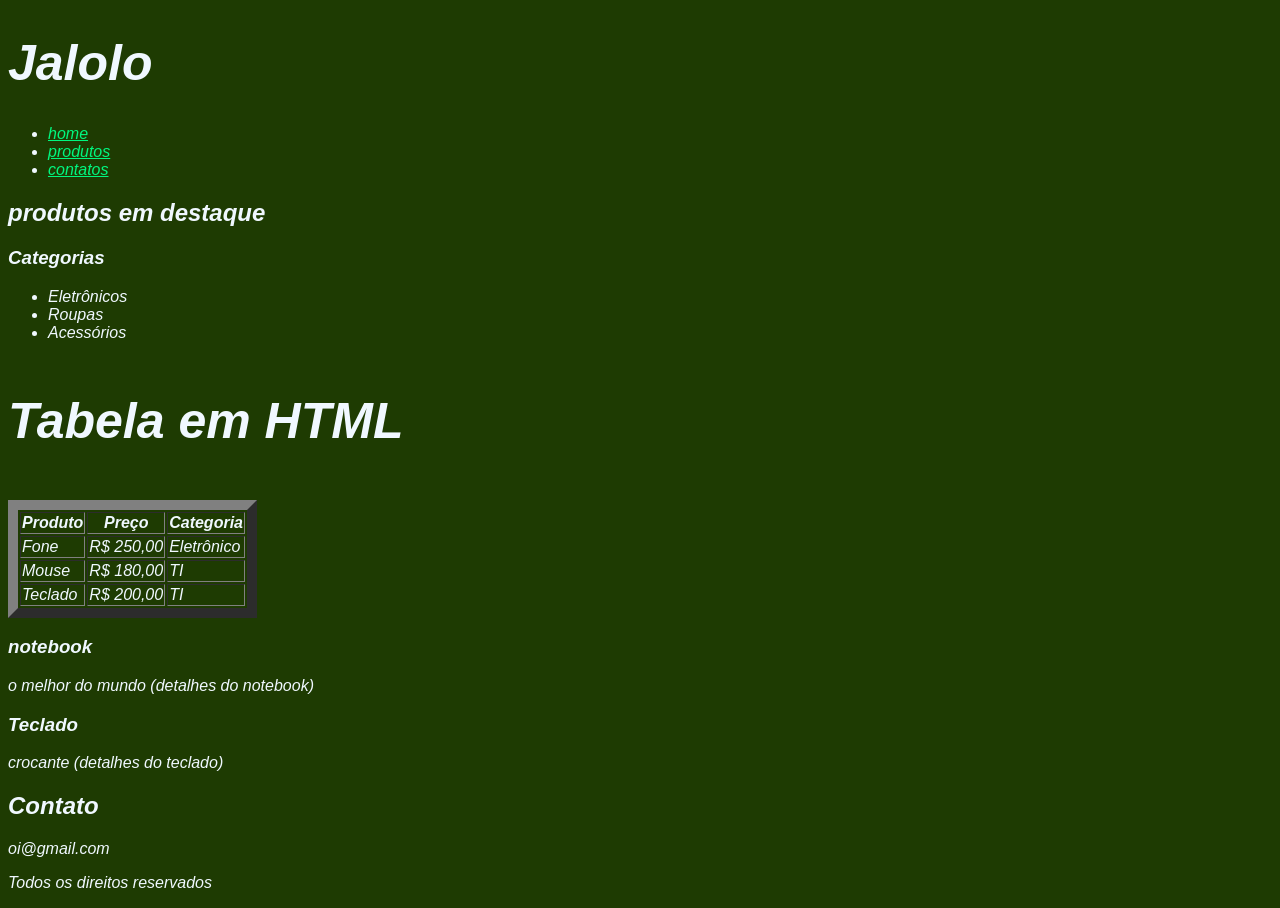
==== Aula 6 - HTML/index.html @ 4f058e42 "Aula concluida 06.07" ====
<!doctype html>
<html lang="pt-BR">
  <head>
    <meta charset="UTF-8" />
    <meta name="viewport" content="width=device-width, initial-scale=1.0" />
    <title>Minha Loja</title>
  </head>
  <style>
    body {
      background-color: rgb(30, 59, 2);
      color: aliceblue;
      font-style: oblique;
      font-family: Verdana, Geneva, Tahoma, sans-serif;
    }
    a {
      color: rgb(0, 247, 127);
    }
    h1 {
      font-size: 50px;
    }
    footer{
        font-family: Arial, Helvetica, sans-serif;
    }
  </style>

  <body>
    <header class="header" id="home">
      <h1>Jalolo</h1>
      <nav class="nav-menu">
        <ul>
          <li><a href="#home">home</a></li>
          <li><a href="#produtos">produtos</a></li>
          <li><a href="#contatos">contatos</a></li>
        </ul>
      </nav>
    </header>
    <main>
      <section class="products" id="produtos">
        <h2>produtos em destaque</h2>
        <article class="products">
          <!--Lista de categorias-->
          <aside class="categorias">
            <h3>Categorias</h3>
            <ul>
              <li>Eletrônicos</li>
              <li>Roupas</li>
              <li>Acessórios</li>
            </ul>
          </aside>

          <h1>Tabela em HTML</h1>
          <table border="10">
            <thead>
              <tr>
                <th>Produto</th>
                <th>Preço</th>
                <th>Categoria</th>
              </tr>
            </thead>
            <tbody>
              <tr>
                <td>Fone</td>
                <td>R$ 250,00</td>
                <td>Eletrônico</td>
              </tr>
              <tr>
                <td>Mouse</td>
                <td>R$ 180,00</td>
                <td>TI</td>
              </tr>
              <tr>
                <td>Teclado</td>
                <td>R$ 200,00</td>
                <td>TI</td>
              </tr>
            </tbody>
          </table>

          <h3>notebook</h3>
          <p>o melhor do mundo (detalhes do notebook)</p>
        </article>
        <article class="products">
          <h3>Teclado</h3>
          <p>crocante (detalhes do teclado)</p>
        </article>
      </section>
      <section class="contact" id="contatos">
        <h2>Contato</h2>
        <p>oi@gmail.com</p>
      </section>
    </main>
    <footer class="footer">
      <p>Todos os direitos reservados</p>
    </footer>
  </body>
</html>
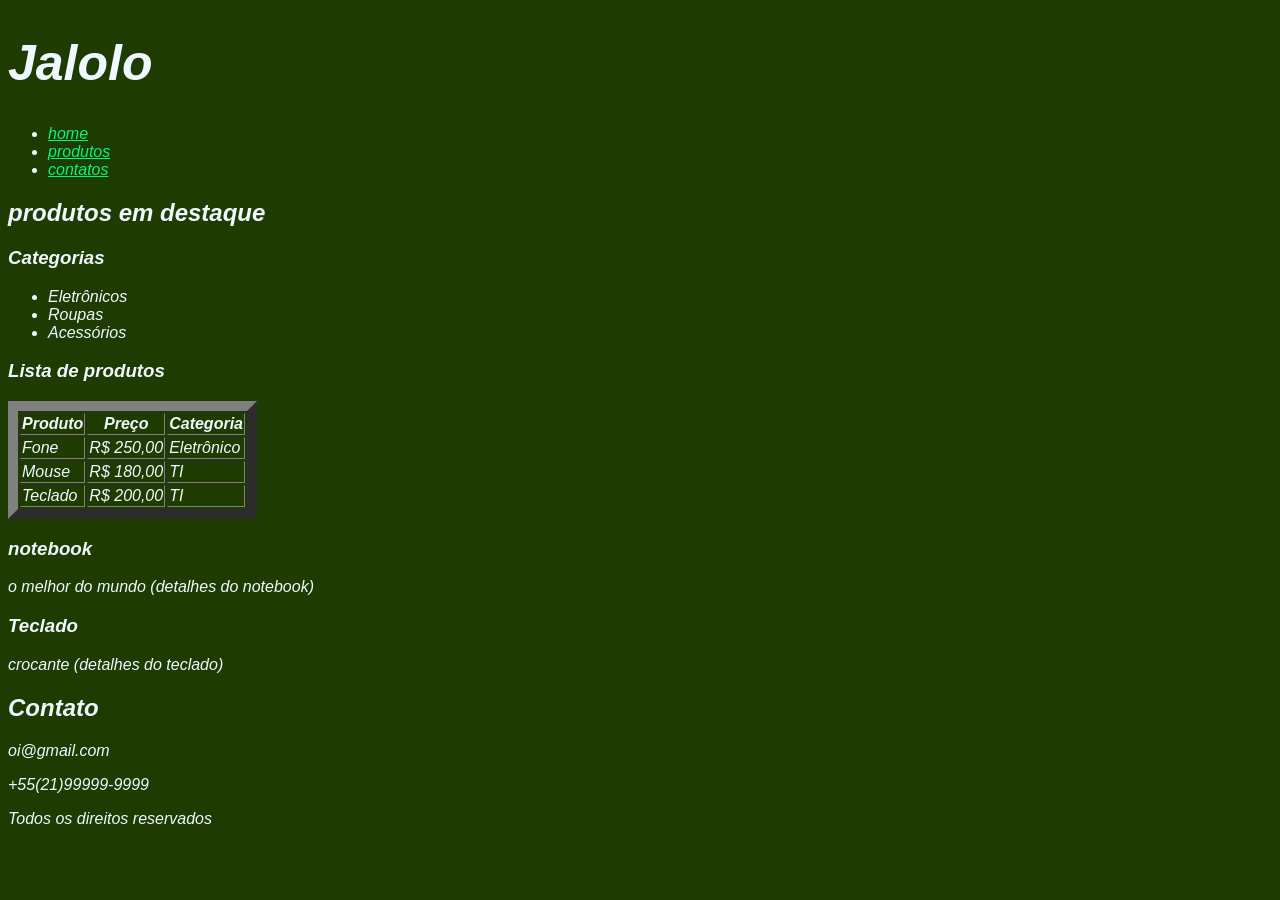
==== commit a35bb319: "Formulario 07.07" ====
--- a/Aula 6 - HTML/index.html
+++ b/Aula 6 - HTML/index.html
@@ -24,7 +24,8 @@
   </style>
 
   <body>
-    <header class="header" id="home">
+    <!--Cabeção da página-->
+    <header class="header">
       <h1>Jalolo</h1>
       <nav class="nav-menu">
         <ul>
@@ -34,7 +35,8 @@
         </ul>
       </nav>
     </header>
-    <main>
+    <!--Corpo da página-->
+    <main  id="home">
       <section class="products" id="produtos">
         <h2>produtos em destaque</h2>
         <article class="products">
@@ -48,8 +50,11 @@
             </ul>
           </aside>
 
-          <h1>Tabela em HTML</h1>
-          <table border="10">
+          <!--Tabela de produtos-->
+          <section class="product-list">
+           <h3>Lista de produtos</h3>
+          
+            <table border="10" >
             <thead>
               <tr>
                 <th>Produto</th>
@@ -75,18 +80,22 @@
               </tr>
             </tbody>
           </table>
-
+         </section>
+         <!--não usado-->
           <h3>notebook</h3>
           <p>o melhor do mundo (detalhes do notebook)</p>
         </article>
+        <!--não usado-->
         <article class="products">
           <h3>Teclado</h3>
           <p>crocante (detalhes do teclado)</p>
         </article>
       </section>
+      <!--Os manos dos contatos-->
       <section class="contact" id="contatos">
         <h2>Contato</h2>
         <p>oi@gmail.com</p>
+        <p>+55(21)99999-9999</p>
       </section>
     </main>
     <footer class="footer">
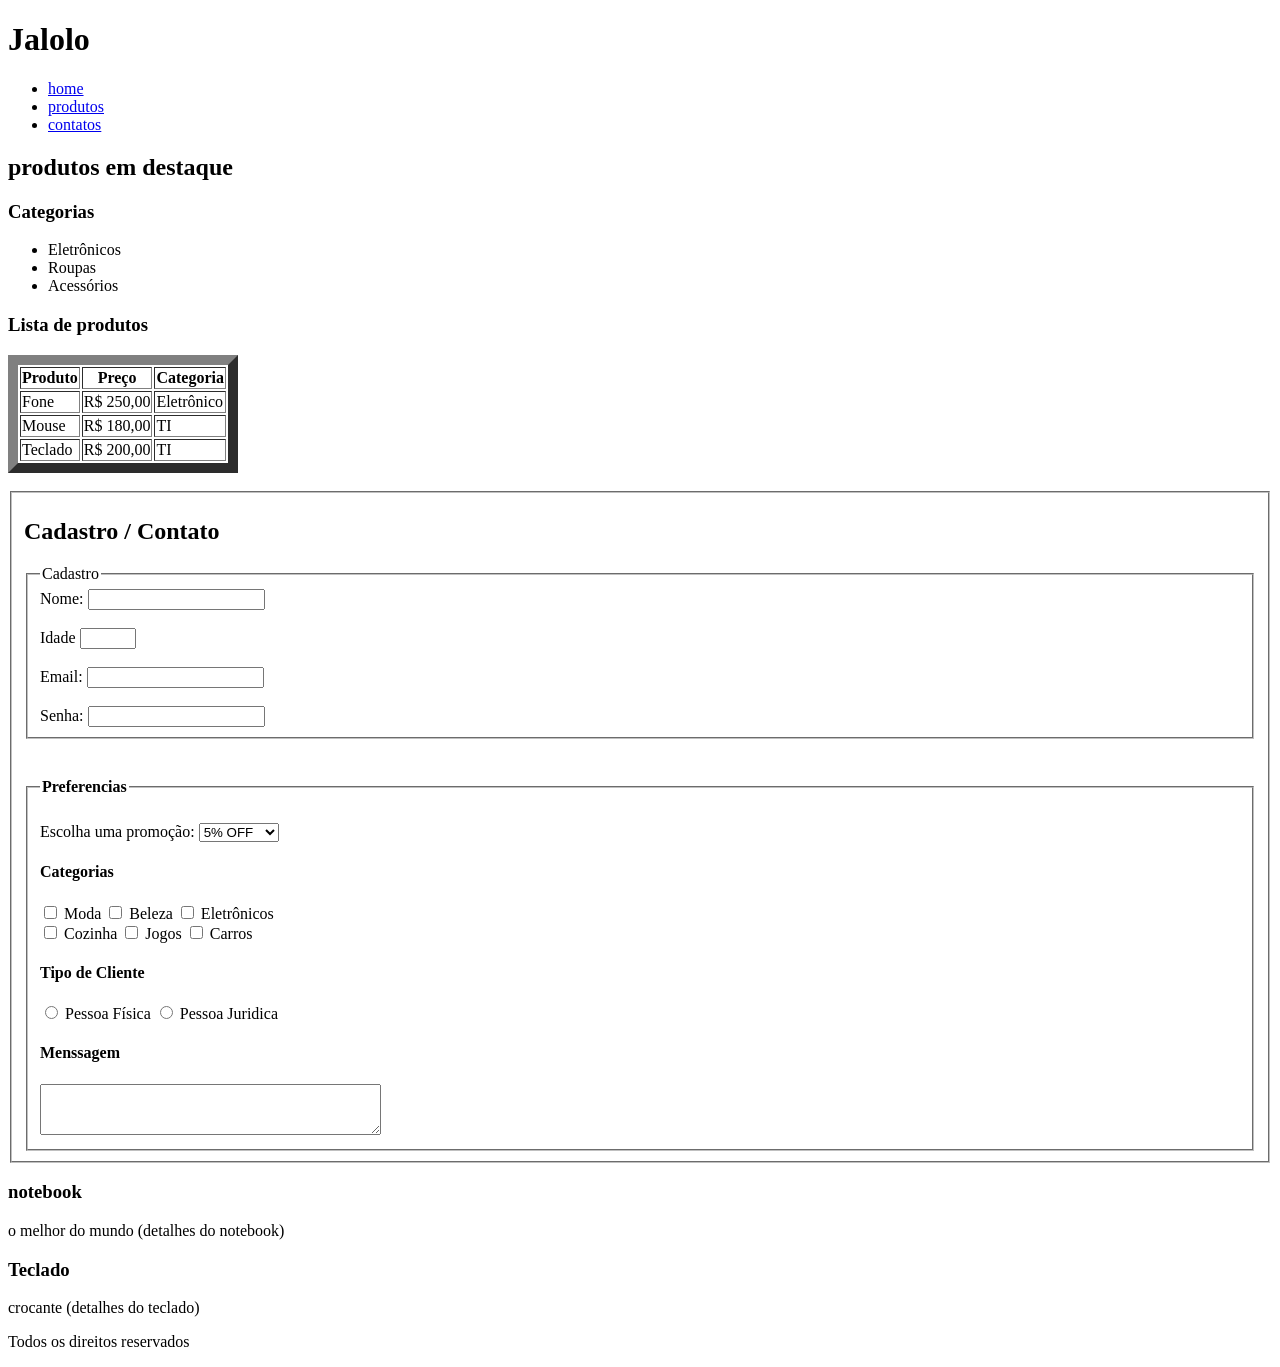
==== commit f540ac9e: "Fim de Aula 08.07 - terminando o site feio" ====
--- a/Aula 6 - HTML/index.html
+++ b/Aula 6 - HTML/index.html
@@ -6,21 +6,7 @@
     <title>Minha Loja</title>
   </head>
   <style>
-    body {
-      background-color: rgb(30, 59, 2);
-      color: aliceblue;
-      font-style: oblique;
-      font-family: Verdana, Geneva, Tahoma, sans-serif;
-    }
-    a {
-      color: rgb(0, 247, 127);
-    }
-    h1 {
-      font-size: 50px;
-    }
-    footer{
-        font-family: Arial, Helvetica, sans-serif;
-    }
+
   </style>
 
   <body>
@@ -36,7 +22,7 @@
       </nav>
     </header>
     <!--Corpo da página-->
-    <main  id="home">
+    <main id="home">
       <section class="products" id="produtos">
         <h2>produtos em destaque</h2>
         <article class="products">
@@ -52,36 +38,175 @@
 
           <!--Tabela de produtos-->
           <section class="product-list">
-           <h3>Lista de produtos</h3>
-          
-            <table border="10" >
-            <thead>
-              <tr>
-                <th>Produto</th>
-                <th>Preço</th>
-                <th>Categoria</th>
-              </tr>
-            </thead>
-            <tbody>
-              <tr>
-                <td>Fone</td>
-                <td>R$ 250,00</td>
-                <td>Eletrônico</td>
-              </tr>
-              <tr>
-                <td>Mouse</td>
-                <td>R$ 180,00</td>
-                <td>TI</td>
-              </tr>
-              <tr>
-                <td>Teclado</td>
-                <td>R$ 200,00</td>
-                <td>TI</td>
-              </tr>
-            </tbody>
-          </table>
-         </section>
-         <!--não usado-->
+            <h3>Lista de produtos</h3>
+
+            <table border="10">
+              <thead>
+                <tr>
+                  <th>Produto</th>
+                  <th>Preço</th>
+                  <th>Categoria</th>
+                </tr>
+              </thead>
+              <tbody>
+                <tr>
+                  <td>Fone</td>
+                  <td>R$ 250,00</td>
+                  <td>Eletrônico</td>
+                </tr>
+                <tr>
+                  <td>Mouse</td>
+                  <td>R$ 180,00</td>
+                  <td>TI</td>
+                </tr>
+                <tr>
+                  <td>Teclado</td>
+                  <td>R$ 200,00</td>
+                  <td>TI</td>
+                </tr>
+              </tbody>
+            </table>
+          </section>
+
+          <br />
+          <section class="area-login" id="contato">
+            <fieldset>
+            <h2>Cadastro / Contato</h2>
+            <form method="post" action="">
+              <fieldset>
+                <legend>Cadastro</legend>
+
+                <label for="nome">Nome: </label>
+                <input
+                  type="text"
+                  name="nome"
+                  id="nome"
+                  required
+                  minlength="3"
+                />
+                <br />
+                <br />
+
+                <label for="id">Idade</label>
+                <input type="number" name="id" id="id" min="18" max="120" />
+                <br />
+                <br />
+                <label for="email">Email:</label>
+                <input type="email" name="email" id="email" />
+
+                <br />
+                <br />
+
+                <label for="senha">Senha:</label>
+                <input type="password" name="senha" id="senha" />
+              </fieldset>
+              <br />
+              <fieldset>
+                <legend><h1>Preferencias</h1></legend>
+                <label for="sele">Escolha uma promoção: </label>
+                <select name="sele" id="sel">
+                  <option value="5of">5% OFF</option>
+                  <option value="10of">10% OFF</option>
+                  <option value="15of">15% OFF</option>
+                  <option value="20of">20% OFF</option>
+                  <option value="25of">25% OFF</option>
+                  <option value="30of">30% OFF</option>
+                  <option value="35of">35% OFF</option>
+                  <option value="40of">40% OFF</option>
+                  <option value="45of">45% OFF</option>
+                </select>
+
+                <h4>Categorias</h4>
+                <input
+                  type="checkbox"
+                  name="preferences"
+                  id="check-news"
+                  value="news"
+                />
+
+                <label for="check-news">Moda</label>
+
+                <input
+                  type="checkbox"
+                  name="preferences"
+                  id="blz"
+                  value="news"
+                />
+
+                <label for="blz">Beleza</label>
+
+                 <input
+                  type="checkbox"
+                  name="preferences"
+                  id="ele"
+                  value="news"
+                />
+              
+                <label for="ele">Eletrônicos</label>
+
+
+                <br>
+                <input
+                  type="checkbox"
+                  name="preferences"
+                  id="coz"
+                  value="news
+"
+                />
+                  
+                <label for="coz">Cozinha</label>
+
+                 <input
+                  type="checkbox"
+                  name="preferences"
+                  id="jojo"
+                  value="news"
+                />
+
+                <label for="jojo">Jogos</label>
+                
+                
+                
+                 <input
+                  type="checkbox"
+                  name="preferences"
+                  id="car"
+                  value="news"
+                />
+
+                <label for="car">Carros</label>
+
+
+                <h4>Tipo de Cliente</h4>
+
+                <input type="radio" name="client" id="radio-pf" value="pf" />
+
+                <label for="radio-pf">Pessoa Física</label>
+
+                <input type="radio" name="client" id="radio-pj" value="pj" />
+                  
+                <label for="radio-pj">Pessoa Juridica</label>  
+
+                 
+
+               
+                 
+                
+                <h4>Menssagem</h4>
+                <textarea  rows="3" cols="40"
+                maxlength="200"
+                placeholder="Observação"
+                > </textarea>
+                
+
+
+
+
+              </fieldset>
+              </fieldset>
+            </form>
+          </section>
+          <!--não usado-->
           <h3>notebook</h3>
           <p>o melhor do mundo (detalhes do notebook)</p>
         </article>
@@ -92,11 +217,6 @@
         </article>
       </section>
       <!--Os manos dos contatos-->
-      <section class="contact" id="contatos">
-        <h2>Contato</h2>
-        <p>oi@gmail.com</p>
-        <p>+55(21)99999-9999</p>
-      </section>
     </main>
     <footer class="footer">
       <p>Todos os direitos reservados</p>
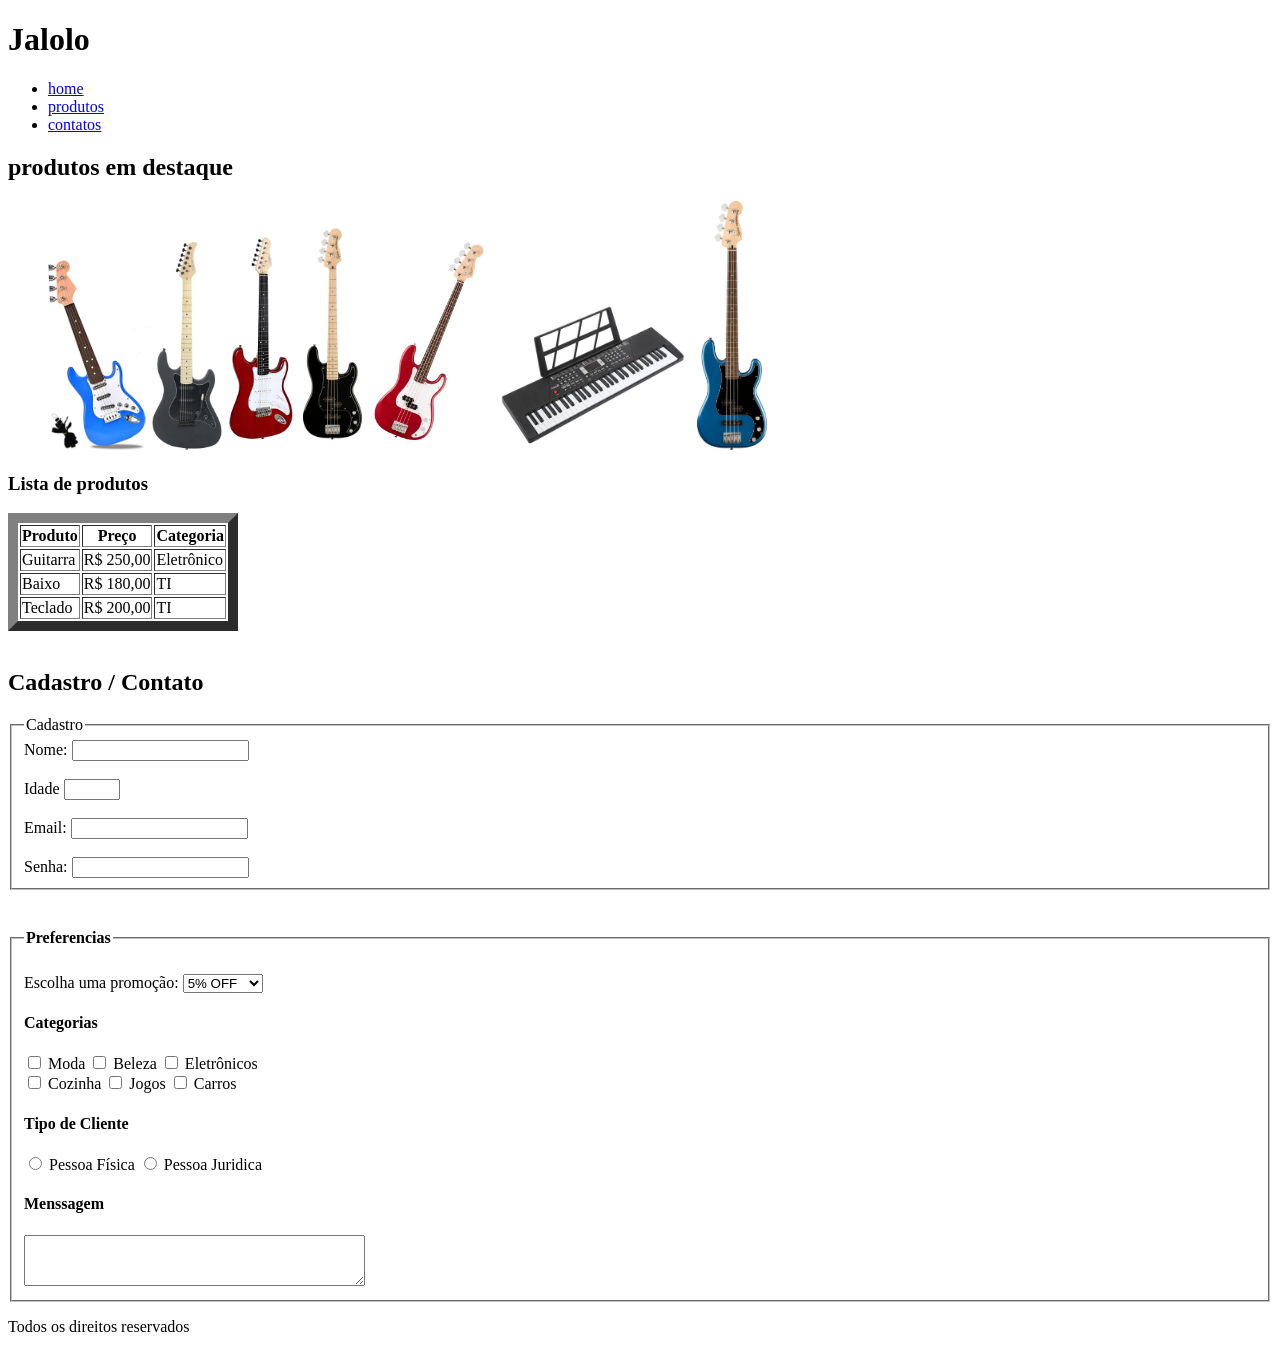
==== commit 94707ec5: "Fim de aula 09.07 - imagens" ====
--- a/Aula 6 - HTML/index.html
+++ b/Aula 6 - HTML/index.html
@@ -6,7 +6,6 @@
     <title>Minha Loja</title>
   </head>
   <style>
-
   </style>
 
   <body>
@@ -27,14 +26,29 @@
         <h2>produtos em destaque</h2>
         <article class="products">
           <!--Lista de categorias-->
-          <aside class="categorias">
-            <h3>Categorias</h3>
-            <ul>
-              <li>Eletrônicos</li>
-              <li>Roupas</li>
-              <li>Acessórios</li>
-            </ul>
-          </aside>
+
+          <section class="img-guitarra">
+
+            <figure>
+              <img src="/img/guitarraAzul.jpg" width="100" alt="Guitarra Azul">
+
+              <img src="/img/guitarraPreta.jpg" width="70" alt="Guitarra Preta">
+
+              <img src="/img/guitarraVermelha.jpg" width="70" alt="Guitarra Vermelha">
+
+              <img src="/img/BaixoPreto.webp" width="65" alt="Baixo Preço">
+
+              <img src="/img/BaixoVermelho.webp" width="120" alt="Baixo Vermelho">
+
+              <img src="/img/Teclado.webp" width="200" alt="Teclado">
+
+              <img src="/img/BaixoAzul.webp" width="70" alt="Baio Azul">
+            </figure>
+
+
+
+          </section>
+        
 
           <!--Tabela de produtos-->
           <section class="product-list">
@@ -50,12 +64,12 @@
               </thead>
               <tbody>
                 <tr>
-                  <td>Fone</td>
+                  <td>Guitarra</td>
                   <td>R$ 250,00</td>
                   <td>Eletrônico</td>
                 </tr>
                 <tr>
-                  <td>Mouse</td>
+                  <td>Baixo</td>
                   <td>R$ 180,00</td>
                   <td>TI</td>
                 </tr>
@@ -70,7 +84,7 @@
 
           <br />
           <section class="area-login" id="contato">
-            <fieldset>
+          
             <h2>Cadastro / Contato</h2>
             <form method="post" action="">
               <fieldset>
@@ -150,8 +164,8 @@
                   type="checkbox"
                   name="preferences"
                   id="coz"
-                  value="news
-"
+                  value="news"
+
                 />
                   
                 <label for="coz">Cozinha</label>
@@ -203,21 +217,10 @@
 
 
               </fieldset>
-              </fieldset>
+              
             </form>
           </section>
-          <!--não usado-->
-          <h3>notebook</h3>
-          <p>o melhor do mundo (detalhes do notebook)</p>
-        </article>
-        <!--não usado-->
-        <article class="products">
-          <h3>Teclado</h3>
-          <p>crocante (detalhes do teclado)</p>
-        </article>
-      </section>
-      <!--Os manos dos contatos-->
-    </main>
+      
     <footer class="footer">
       <p>Todos os direitos reservados</p>
     </footer>
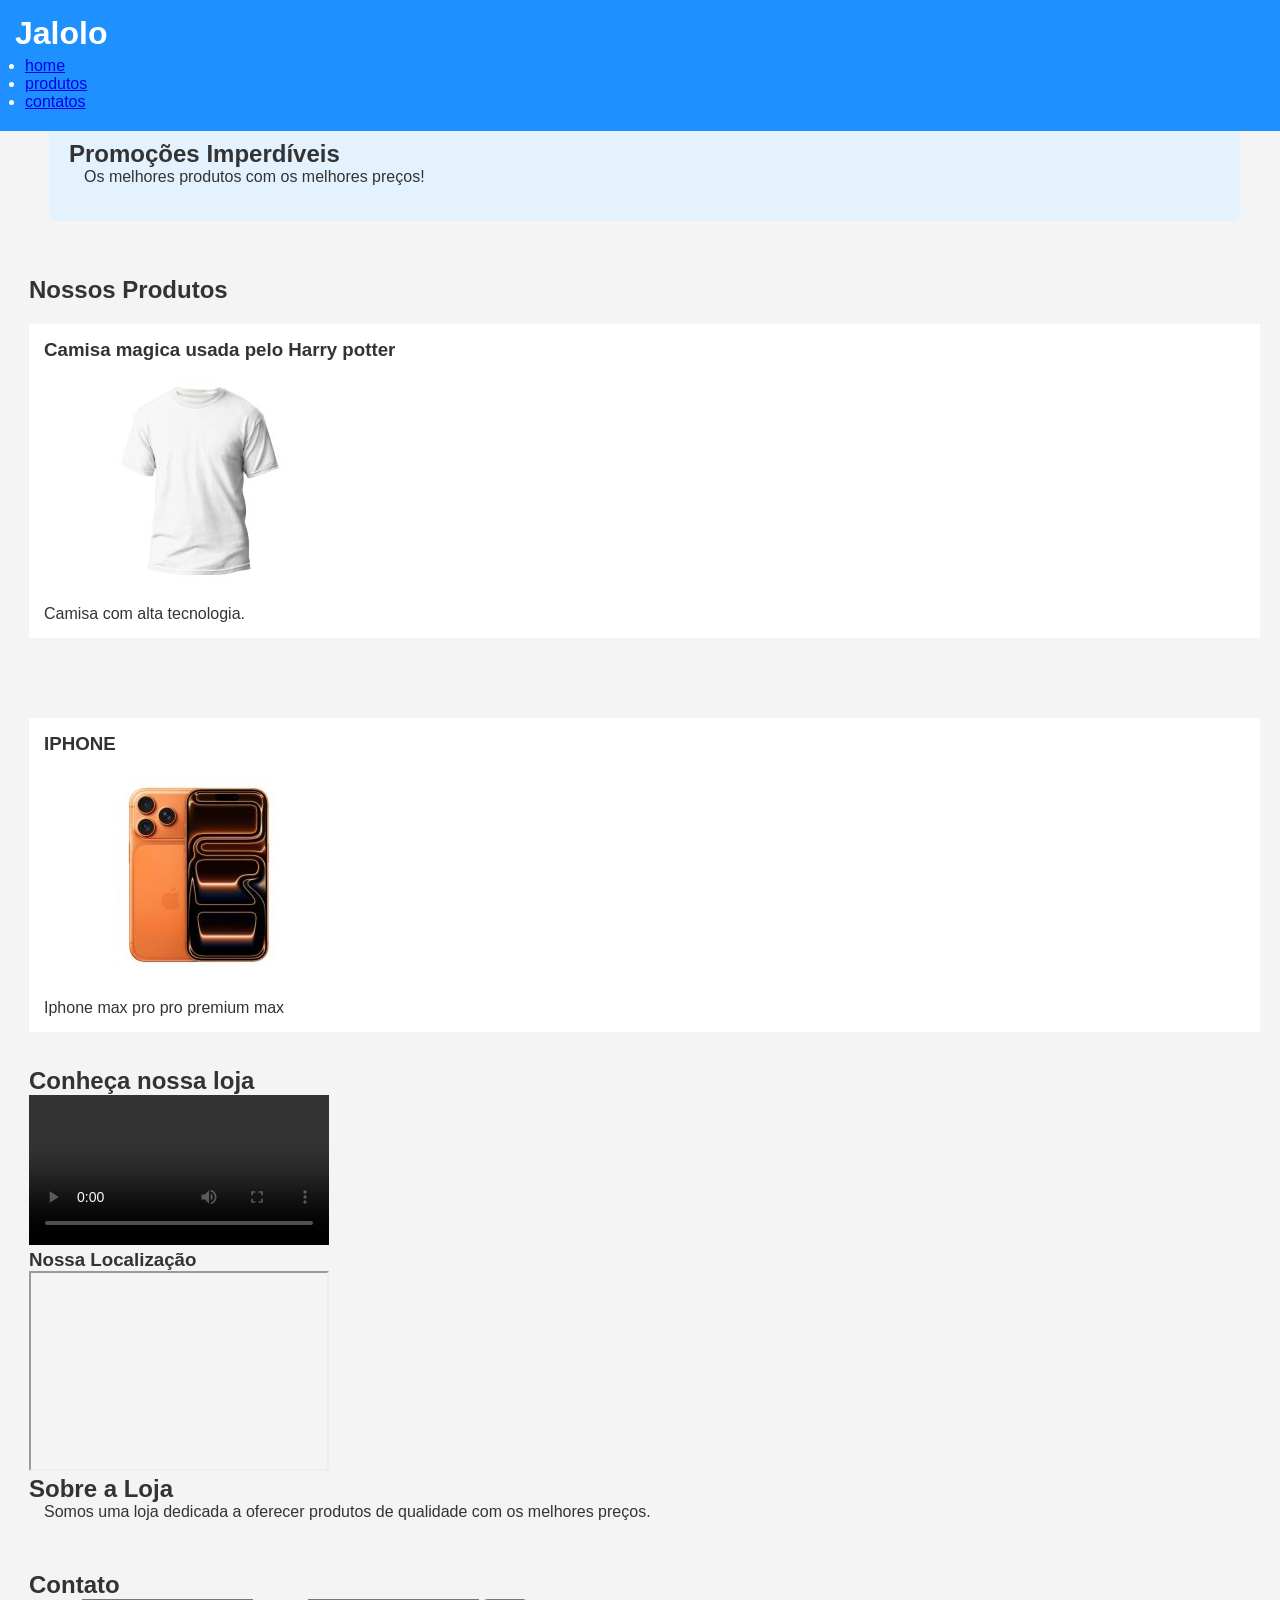
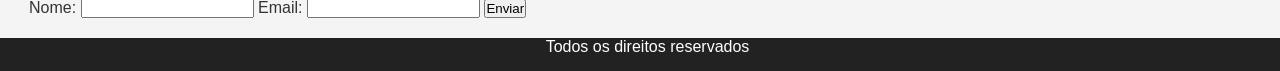
==== commit e1a893a3: "fim de aula 14.07 - position" ====
--- a/Aula 6 - HTML/index.html
+++ b/Aula 6 - HTML/index.html
@@ -4,9 +4,9 @@
     <meta charset="UTF-8" />
     <meta name="viewport" content="width=device-width, initial-scale=1.0" />
     <title>Minha Loja</title>
+    <link rel="stylesheet" href="/css/StyleJalolo.css">
   </head>
-  <style>
-  </style>
+  <style></style>
 
   <body>
     <!--Cabeção da página-->
@@ -23,35 +23,164 @@
     <!--Corpo da página-->
     <main id="home">
       <section class="products" id="produtos">
-        <h2>produtos em destaque</h2>
-        <article class="products">
+        <!-- <h2>produtos em destaque</h2> -->
+        
           <!--Lista de categorias-->
 
-          <section class="img-guitarra">
-
+           <!-- <section class="img-guitarra">
             <figure>
-              <img src="/img/guitarraAzul.jpg" width="100" alt="Guitarra Azul">
-
-              <img src="/img/guitarraPreta.jpg" width="70" alt="Guitarra Preta">
-
-              <img src="/img/guitarraVermelha.jpg" width="70" alt="Guitarra Vermelha">
-
-              <img src="/img/BaixoPreto.webp" width="65" alt="Baixo Preço">
-
-              <img src="/img/BaixoVermelho.webp" width="120" alt="Baixo Vermelho">
-
-              <img src="/img/Teclado.webp" width="200" alt="Teclado">
-
-              <img src="/img/BaixoAzul.webp" width="70" alt="Baio Azul">
+              <img
+                src="/img/guitarraAzul.jpg"
+                width="100"
+                alt="Guitarra Azul"
+              />
+
+              <img
+                src="/img/guitarraPreta.jpg"
+                width="70"
+                alt="Guitarra Preta"
+              />
+
+              <img
+                src="/img/guitarraVermelha.jpg"
+                width="70"
+                alt="Guitarra Vermelha"
+              />
+
+              <img src="/img/BaixoPreto.webp" width="65" alt="Baixo Preço" />
+
+              <img
+                src="/img/BaixoVermelho.webp"
+                width="120"
+                alt="Baixo Vermelho"
+              />
+
+              <img src="/img/Teclado.webp" width="200" alt="Teclado" />
+
+              <img src="/img/BaixoAzul.webp" width="70" alt="Baixo Azul" />
             </figure>
-
-
-
+          </section>  -->
+
+          <!-- Banner -->
+        
+          <section class="banner" aria-label="Destaque principal">
+           
+            <h2>Promoções Imperdíveis</h2>
+          
+            <p>Os melhores produtos com os melhores preços!</p>
+            
           </section>
-        
-
-          <!--Tabela de produtos-->
-          <section class="product-list">
+
+          <!-- Produtos com imagem -->
+          
+          <section id="produtos">
+            
+            <h2 id="produto1">Nossos Produtos</h2>
+            
+            <article class="product-card" id="carrinho">
+              
+              <h3 id="produto2">Camisa magica usada pelo Harry potter</h3>
+              
+              <img src="/img/camisa.jpg" alt="Camisa branca" />
+              
+              <p>Camisa com alta tecnologia.</p>
+              
+            </article>
+            
+            <article class="product-card" id="car">
+              
+              <h3 id="produto3">IPHONE</h3>
+              
+              <img src="/img/iphone.jpg" alt="Iphone 17 laranja" /> 
+              <p>Iphone max pro pro premium max</p>
+              
+            </article>
+            
+          </section>
+          
+          <!-- Sobre -->
+          
+          <section id="sobre" class="about">
+            
+            <!-- Vídeo promocional -->
+            
+            <section class="promo-video">
+              
+              <h2>Conheça nossa loja</h2>
+              
+              <video controls width="300">
+                
+                <source src="img/video.mp4" type="video/mp4" />
+                 Seu navegador não suporta vídeo. 
+              </video>
+              
+            </section>
+            
+            <!-- Integração com iframe -->
+            
+            <section class="location">
+              
+              <h3>Nossa Localização</h3>
+              
+              <iframe
+                src="https://www.youtube.com/embed/a4cA0ET9DRY?si=WXRjD9ngmuBGpHN7"
+                width="300"
+                height="200"
+                
+                title="Vídeo externo"
+              >
+                
+              </iframe>
+              
+              <iframe
+                
+                src="https://www.google.com/maps/embed?pb=!1m18!1m12!1m3!1d6249.5718551402415!2d-43.20067162297481!3d-22.909948079252946!2m3!1f0!2f0!3f0!3m2!1i1024!2i768!4f13.1!3m3!1m2!1s0x997f0c4e687185%3A0x973c7a140b
+                9b61fa!2sEdif%C3%ADcio%20Eco%20Sapuca%C3%AD!5e1!3m2!1spt-BR!2sbr!4v1776867085334!5m2!1spt-BR!2sbr"
+                
+                width="300"
+                height="200"
+                style="border: 0"
+                allowfullscreen=""
+                loading="lazy"
+                
+                referrerpolicy="no-referrer-when-downgrade"
+                width="300"
+                height="200"
+                title="Maps"
+              >
+                
+              </iframe>
+              
+            </section>
+            
+            <h2>Sobre a Loja</h2>
+            
+            <p>
+              Somos uma loja dedicada a oferecer produtos de qualidade com os
+              melhores preços.
+            </p>
+
+   
+          </section>
+          
+          <!-- Contato -->
+      
+          <section id="contato" class="contact">
+
+            <h2>Contato</h2>
+
+            <form aria-label="Formulário de contato">
+       <label for="nome">Nome:</label> 
+              <input type="text" id="nome" required /> 
+              <label for="email">Email:</label>
+              <input type="email" id="email" required /> 
+              <button type="submit">Enviar</button> 
+            </form>
+         
+          </section>
+      
+           <!--Tabela de produtos-->
+           <!--<section class="product-list">
             <h3>Lista de produtos</h3>
 
             <table border="10">
@@ -80,11 +209,10 @@
                 </tr>
               </tbody>
             </table>
-          </section>
-
-          <br />
+          </section> -->
+
+          <!-- <br />
           <section class="area-login" id="contato">
-          
             <h2>Cadastro / Contato</h2>
             <form method="post" action="">
               <fieldset>
@@ -149,28 +277,26 @@
 
                 <label for="blz">Beleza</label>
 
-                 <input
+                <input
                   type="checkbox"
                   name="preferences"
                   id="ele"
                   value="news"
                 />
-              
+
                 <label for="ele">Eletrônicos</label>
 
-
-                <br>
+                <br />
                 <input
                   type="checkbox"
                   name="preferences"
                   id="coz"
                   value="news"
-
-                />
-                  
+                />
+
                 <label for="coz">Cozinha</label>
 
-                 <input
+                <input
                   type="checkbox"
                   name="preferences"
                   id="jojo"
@@ -178,10 +304,8 @@
                 />
 
                 <label for="jojo">Jogos</label>
-                
-                
-                
-                 <input
+
+                <input
                   type="checkbox"
                   name="preferences"
                   id="car"
@@ -190,7 +314,6 @@
 
                 <label for="car">Carros</label>
 
-
                 <h4>Tipo de Cliente</h4>
 
                 <input type="radio" name="client" id="radio-pf" value="pf" />
@@ -198,29 +321,23 @@
                 <label for="radio-pf">Pessoa Física</label>
 
                 <input type="radio" name="client" id="radio-pj" value="pj" />
-                  
-                <label for="radio-pj">Pessoa Juridica</label>  
-
-                 
-
-               
-                 
-                
+
+                <label for="radio-pj">Pessoa Juridica</label>
+
                 <h4>Menssagem</h4>
-                <textarea  rows="3" cols="40"
-                maxlength="200"
-                placeholder="Observação"
-                > </textarea>
-                
-
-
-
-
+                <textarea
+                  rows="3"
+                  cols="40"
+                  maxlength="200"
+                  placeholder="Observação"
+                >
+                </textarea>
               </fieldset>
-              
             </form>
-          </section>
+          </section> -->
       
+      </section>
+    </main>
     <footer class="footer">
       <p>Todos os direitos reservados</p>
     </footer>
--- a/css/StyleJalolo.css
+++ b/css/StyleJalolo.css
@@ -0,0 +1,104 @@
+*{
+    margin: 0;
+    padding: 0;
+    box-sizing: border-box;
+}
+
+body{
+    font-family:Arial, sans-serif;
+    background-color: #f4f4f4;
+    color: #333;
+}
+
+.header{
+    background-color: #1e90ff;
+    color:white;
+    padding: 15px;
+    position: fixed;
+    width: 100%;
+    top: 0;
+    z-index: 1000;
+}
+
+.banner{
+    background-color: #e3f2fd;
+    padding: 20px;
+    margin: 20px;
+    border-radius: 8px;
+}
+
+.nav-menu ul li{
+    /* display: inline-block;
+    justify-content: center;
+    list-style: none;
+    margin-top: 10px;
+    flex-wrap: wrap;
+    text-align: center;
+    padding-left: 90px; */
+  
+    
+}
+.nav-menu{
+    margin: 5px 10px;
+}
+
+main{
+    margin-top: 100px;
+}
+
+.products{
+
+
+    margin: 20px;
+    display: grid;
+    grid-template-columns: 1fr;
+    gap: 35px;
+    padding-left: 9px;
+}
+.products-card{
+    background-color: white;
+    padding-left: 30px;
+    border: 1px solid #ddd;
+    text-align: center;   
+}
+
+
+img{
+    margin-top: 20px;
+    margin-left: 70px;
+    margin-bottom:20px;
+}
+.products-card:hover{
+ transform: scale(1.03);
+}
+
+#carrinho{
+ background-color: #ffffff;
+ margin-bottom: 80px;
+}
+#produto1{
+
+    margin-bottom: 20px;
+
+}
+#produto2{
+ margin-left: 15px;
+ padding-top: 15px;
+}
+#produto3{
+ margin-left: 15px;
+ padding-top: 15px;
+}
+#car{
+    background-color: #ffffff;
+}
+p{
+ margin-left: 15px;
+ padding-bottom: 15px;
+}
+.footer{
+    background-color: #222;
+    color: white;
+    text-align: center;
+}
+
